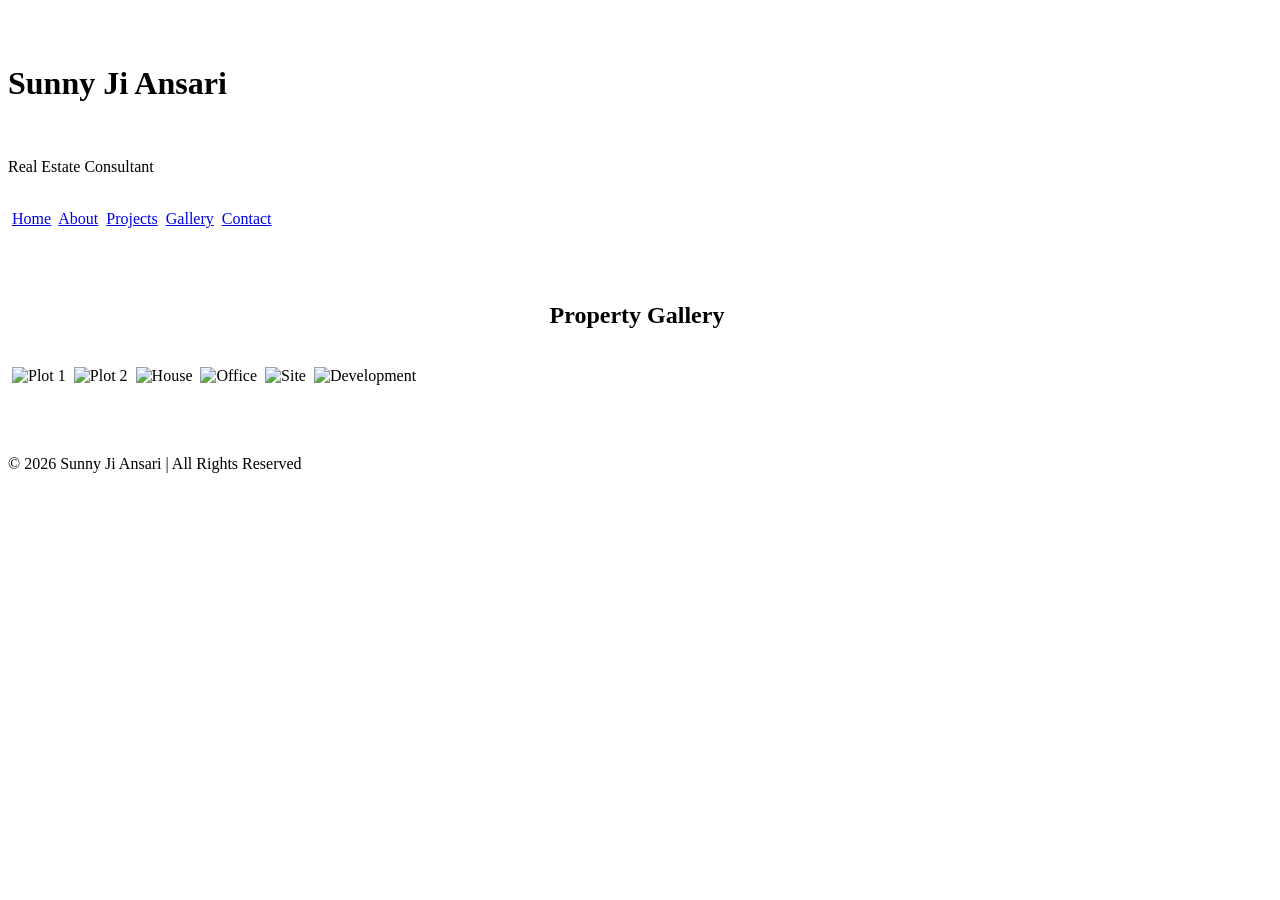
==== Gallery.html @ 8b7942d6 "Add initial Gallery.html with image grid layout" ====
‎<!DOCTYPE html>
‎<html lang="en">
‎<head>
‎<meta charset="UTF-8">
‎<meta name="viewport" content="width=device-width, initial-scale=1.0">
‎<title>Gallery | Sunny Ji Ansari</title>
‎
‎<link rel="stylesheet" href="style.css">
‎
‎<style>
‎
‎.gallery{
‎display:grid;
‎grid-template-columns:repeat(auto-fit,minmax(300px,1fr));
‎gap:20px;
‎padding:30px;
‎}
‎
‎.gallery img{
‎width:100%;
‎height:250px;
‎object-fit:cover;
‎border-radius:10px;
‎box-shadow:0px 0px 10px gray;
‎transition:0.4s;
‎}
‎
‎.gallery img:hover{
‎transform:scale(1.05);
‎}
‎
‎</style>
‎
‎</head>
‎
‎<body>
‎
‎<header>
‎
‎<h1>Sunny Ji Ansari</h1>
‎
‎<p>Real Estate Consultant</p>
‎
‎<nav>
‎
‎<a href="index.html">Home</a>
‎
‎<a href="about.html">About</a>
‎
‎<a href="projects.html">Projects</a>
‎
‎<a href="gallery.html">Gallery</a>
‎
‎<a href="contact.html">Contact</a>
‎
‎</nav>
‎
‎</header>
‎
‎<section>
‎
‎<h2 style="text-align:center;">
‎Property Gallery
‎</h2>
‎
‎<div class="gallery">
‎
‎<img src="images/plot1.jpg" alt="Plot 1">
‎
‎<img src="images/plot2.jpg" alt="Plot 2">
‎
‎<img src="images/house1.jpg" alt="House">
‎
‎<img src="images/office.jpg" alt="Office">
‎
‎<img src="images/site1.jpg" alt="Site">
‎
‎<img src="images/site2.jpg" alt="Development">
‎
‎</div>
‎
‎</section>
‎
‎<footer>
‎
‎<p>© 2026 Sunny Ji Ansari | All Rights Reserved</p>
‎
‎</footer>
‎
‎<script src="script.js"></script>
‎
‎</body>
‎</html>
---- style.css ----
/* ===== Sunny Ji Ansari Real Estate ===== */
‎
‎*{
‎    margin:0;
‎    padding:0;
‎    box-sizing:border-box;
‎    font-family:Arial, sans-serif;
‎}
‎
‎body{
‎    background:#f4f4f4;
‎    color:#333;
‎}
‎
‎header{
‎    background:#0b3d91;
‎    color:#fff;
‎    text-align:center;
‎    padding:20px;
‎}
‎
‎header h1{
‎    font-size:36px;
‎}
‎
‎header p{
‎    margin-top:5px;
‎    font-size:18px;
‎}
‎
‎nav{
‎    margin-top:15px;
‎}
‎
‎nav a{
‎    color:white;
‎    text-decoration:none;
‎    margin:10px;
‎    font-weight:bold;
‎}
‎
‎nav a:hover{
‎    color:yellow;
‎}
‎
‎.hero{
‎    background:#1e88e5;
‎    color:white;
‎    text-align:center;
‎    padding:80px 20px;
‎}
‎
‎.hero h2{
‎    font-size:40px;
‎    margin-bottom:15px;
‎}
‎
‎.hero p{
‎    font-size:20px;
‎    margin-bottom:20px;
‎}
‎
‎button{
‎    background:#ff9800;
‎    color:white;
‎    border:none;
‎    padding:15px 35px;
‎    font-size:18px;
‎    border-radius:5px;
‎    cursor:pointer;
‎}
‎
‎button:hover{
‎    background:#e68900;
‎}
‎
‎section{
‎    background:white;
‎    margin:20px;
‎    padding:30px;
‎    border-radius:10px;
‎    box-shadow:0 0 10px rgba(0,0,0,0.1);
‎}
‎
‎section h2{
‎    color:#0b3d91;
‎    margin-bottom:20px;
‎}
‎
‎ul{
‎    margin-left:20px;
‎}
‎
‎li{
‎    margin-bottom:10px;
‎}
‎
‎footer{
‎    background:#0b3d91;
‎    color:white;
‎    text-align:center;
‎    padding:20px;
‎    margin-top:20px;
‎}
‎
‎/* Mobile Responsive */
‎
‎@media(max-width:768px){
‎
‎header h1{
‎font-size:28px;
‎}
‎
‎.hero h2{
‎font-size:28px;
‎}
‎
‎.hero p{
‎font-size:18px;
‎}
‎
‎nav a{
‎display:block;
‎margin:10px 0;
‎}
‎
‎button{
‎width:100%;
‎}
‎
‎}
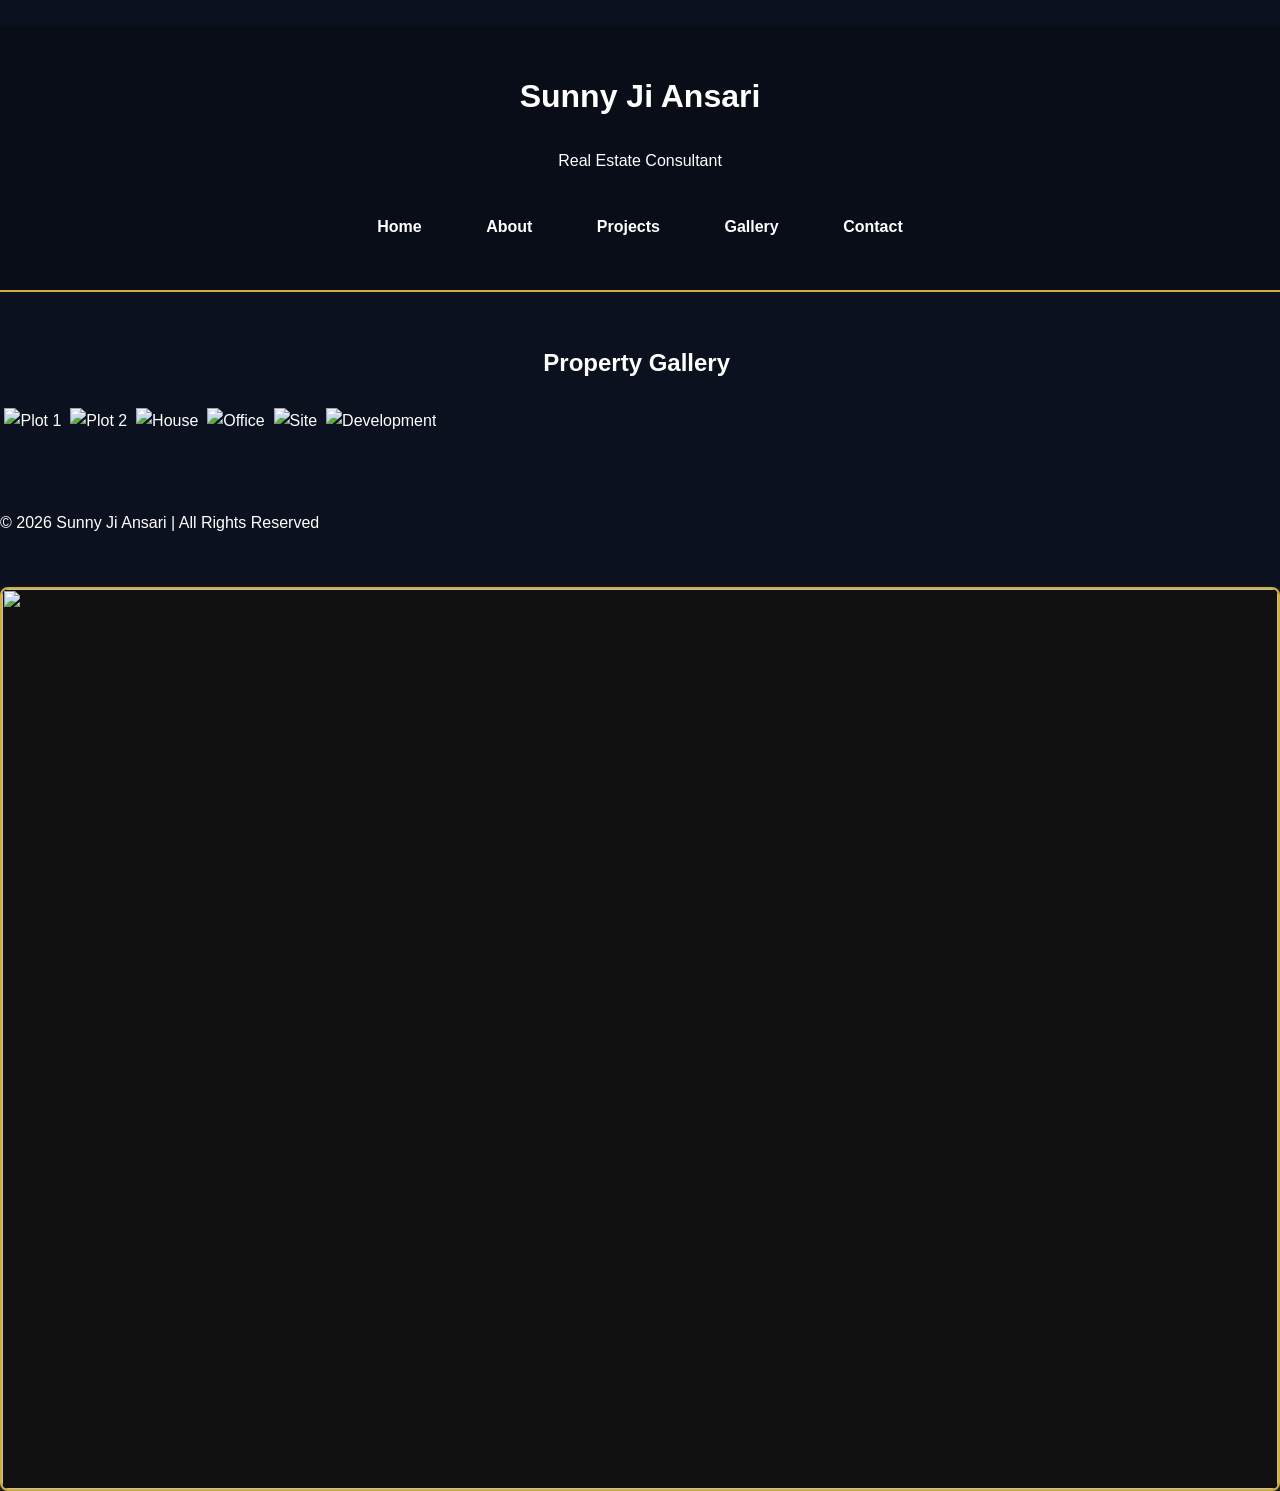
==== commit cb02fb07: "Add image container to Gallery.html" ====
--- a/Gallery.html
+++ b/Gallery.html
@@ -90,4 +90,6 @@
 ‎<script src="script.js"></script>
 ‎
 ‎</body>
-‎</html>
+‎</html> <div style="border: 2px solid #d4af37; border-radius: 8px; overflow: hidden; background: #111; box-shadow: 0 4px 10px rgba(212,175,55,0.2);">
+    <img src="YAHAN-NAYI-PHOTO-KA-LINK-HOGA" style="width: 100%; height: auto; display: block;">
+</div>
--- a/style.css
+++ b/style.css
@@ -1,131 +1,219 @@
-/* ===== Sunny Ji Ansari Real Estate ===== */
-‎
-‎*{
-‎    margin:0;
-‎    padding:0;
-‎    box-sizing:border-box;
-‎    font-family:Arial, sans-serif;
-‎}
-‎
-‎body{
-‎    background:#f4f4f4;
-‎    color:#333;
-‎}
-‎
-‎header{
-‎    background:#0b3d91;
-‎    color:#fff;
-‎    text-align:center;
-‎    padding:20px;
-‎}
-‎
-‎header h1{
-‎    font-size:36px;
-‎}
-‎
-‎header p{
-‎    margin-top:5px;
-‎    font-size:18px;
-‎}
-‎
-‎nav{
-‎    margin-top:15px;
-‎}
-‎
-‎nav a{
-‎    color:white;
-‎    text-decoration:none;
-‎    margin:10px;
-‎    font-weight:bold;
-‎}
-‎
-‎nav a:hover{
-‎    color:yellow;
-‎}
-‎
-‎.hero{
-‎    background:#1e88e5;
-‎    color:white;
-‎    text-align:center;
-‎    padding:80px 20px;
-‎}
-‎
-‎.hero h2{
-‎    font-size:40px;
-‎    margin-bottom:15px;
-‎}
-‎
-‎.hero p{
-‎    font-size:20px;
-‎    margin-bottom:20px;
-‎}
-‎
-‎button{
-‎    background:#ff9800;
-‎    color:white;
-‎    border:none;
-‎    padding:15px 35px;
-‎    font-size:18px;
-‎    border-radius:5px;
-‎    cursor:pointer;
-‎}
-‎
-‎button:hover{
-‎    background:#e68900;
-‎}
-‎
-‎section{
-‎    background:white;
-‎    margin:20px;
-‎    padding:30px;
-‎    border-radius:10px;
-‎    box-shadow:0 0 10px rgba(0,0,0,0.1);
-‎}
-‎
-‎section h2{
-‎    color:#0b3d91;
-‎    margin-bottom:20px;
-‎}
-‎
-‎ul{
-‎    margin-left:20px;
-‎}
-‎
-‎li{
-‎    margin-bottom:10px;
-‎}
-‎
-‎footer{
-‎    background:#0b3d91;
-‎    color:white;
-‎    text-align:center;
-‎    padding:20px;
-‎    margin-top:20px;
-‎}
-‎
-‎/* Mobile Responsive */
-‎
-‎@media(max-width:768px){
-‎
-‎header h1{
-‎font-size:28px;
-‎}
-‎
-‎.hero h2{
-‎font-size:28px;
-‎}
-‎
-‎.hero p{
-‎font-size:18px;
-‎}
-‎
-‎nav a{
-‎display:block;
-‎margin:10px 0;
-‎}
-‎
-‎button{
-‎width:100%;
-‎}
-‎
-‎}
+/* Premium Black & Gold Theme Configuration */
+* {
+    margin: 0;
+    padding: 0;
+    box-sizing: border-box;
+    font-family: 'Segoe UI', Tahoma, Geneva, Verdana, sans-serif;
+}
+
+body {
+    background-color: #0b111e;
+    color: #ffffff;
+    line-height: 1.6;
+}
+
+header {
+    background-color: #080d18;
+    padding: 20px;
+    text-align: center;
+    border-bottom: 2px solid #d4af37;
+}
+
+header .logo {
+    color: #d4af37;
+    font-size: 2.2rem;
+    font-weight: bold;
+    letter-spacing: 1px;
+}
+
+header .subtitle {
+    color: #cccccc;
+    font-size: 0.9rem;
+    text-transform: uppercase;
+    letter-spacing: 2px;
+    margin-bottom: 15px;
+}
+
+nav {
+    display: flex;
+    justify-content: center;
+    gap: 20px;
+    flex-wrap: wrap;
+    margin-top: 10px;
+}
+
+nav a {
+    color: #ffffff;
+    text-decoration: none;
+    font-weight: 600;
+    font-size: 1rem;
+    padding: 5px 10px;
+    transition: color 0.3s;
+}
+
+nav a:hover, nav a.active {
+    color: #d4af37;
+}
+
+.login-btn {
+    border: 1px solid #d4af37;
+    border-radius: 4px;
+    padding: 5px 15px;
+}
+
+/* Hero Section */
+.hero {
+    background: linear-gradient(rgba(11, 17, 30, 0.8), rgba(11, 17, 30, 0.95)), url('https://images.unsplash.com/photo-1545324418-cc1a3fa10c00?auto=format&fit=crop&w=1000&q=80');
+    background-size: cover;
+    background-position: center;
+    padding: 80px 20px;
+    text-align: center;
+}
+
+.hero h2 {
+    color: #d4af37;
+    font-size: 2.5rem;
+    margin-bottom: 15px;
+}
+
+.hero p {
+    color: #aaa;
+    margin-bottom: 30px;
+    font-size: 1.1rem;
+}
+
+.action-tabs {
+    display: flex;
+    justify-content: center;
+    gap: 15px;
+    margin-bottom: 35px;
+}
+
+.tab-btn {
+    background: rgba(212, 175, 55, 0.1);
+    border: 1px solid #d4af37;
+    color: #ffffff;
+    padding: 10px 25px;
+    border-radius: 5px;
+    text-decoration: none;
+    font-weight: bold;
+    transition: all 0.3s;
+}
+
+.tab-btn:hover {
+    background: #d4af37;
+    color: #0b111e;
+    box-shadow: 0 0 15px rgba(212, 175, 55, 0.4);
+}
+
+.cta-btn {
+    display: inline-block;
+    background: linear-gradient(135deg, #d4af37, #aa8314);
+    color: #0b111e;
+    text-decoration: none;
+    padding: 15px 40px;
+    font-size: 1.1rem;
+    font-weight: bold;
+    border-radius: 30px;
+    box-shadow: 0 4px 15px rgba(212, 175, 55, 0.3);
+    transition: transform 0.2s;
+}
+
+.cta-btn:hover {
+    transform: translateY(-2px);
+}
+
+/* Services */
+.services-section {
+    padding: 50px 20px;
+    text-align: center;
+}
+
+.services-section h3 {
+    color: #d4af37;
+    font-size: 1.8rem;
+    margin-bottom: 30px;
+}
+
+.service-list {
+    display: flex;
+    flex-direction: column;
+    gap: 15px;
+    max-width: 500px;
+    margin: 0 auto;
+}
+
+.service-item {
+    background: rgba(255, 255, 255, 0.03);
+    border-left: 4px solid #d4af37;
+    padding: 15px 20px;
+    border-radius: 0 8px 8px 0;
+    display: flex;
+    align-items: center;
+    gap: 15px;
+    text-decoration: none;
+    color: white;
+    transition: background 0.3s, transform 0.2s;
+}
+
+.service-item:hover {
+    background: rgba(212, 175, 55, 0.1);
+    transform: translateX(5px);
+}
+
+.service-item i {
+    color: #d4af37;
+    font-size: 1.3rem;
+}
+
+/* Portal/Forms/Container Universal Styling */
+.portal-container {
+    max-width: 600px;
+    margin: 40px auto;
+    background: #111622;
+    border: 1px solid rgba(212, 175, 55, 0.2);
+    padding: 30px;
+    border-radius: 12px;
+}
+
+.portal-container h3 {
+    color: #d4af37;
+    margin-bottom: 20px;
+}
+
+.form-group {
+    margin-bottom: 20px;
+    text-align: left;
+}
+
+.form-group label {
+    display: block;
+    color: #ccc;
+    margin-bottom: 8px;
+}
+
+.form-group input, .form-group select {
+    width: 100%;
+    padding: 12px;
+    background: #0b111e;
+    border: 1px solid #333;
+    color: white;
+    border-radius: 6px;
+}
+
+.form-group input:focus {
+    border-color: #d4af37;
+    outline: none;
+}
+
+.submit-btn {
+    width: 100%;
+    background: #d4af37;
+    color: #0b111e;
+    border: none;
+    padding: 12px;
+    font-size: 1rem;
+    font-weight: bold;
+    border-radius: 6px;
+    cursor: pointer;
+}
